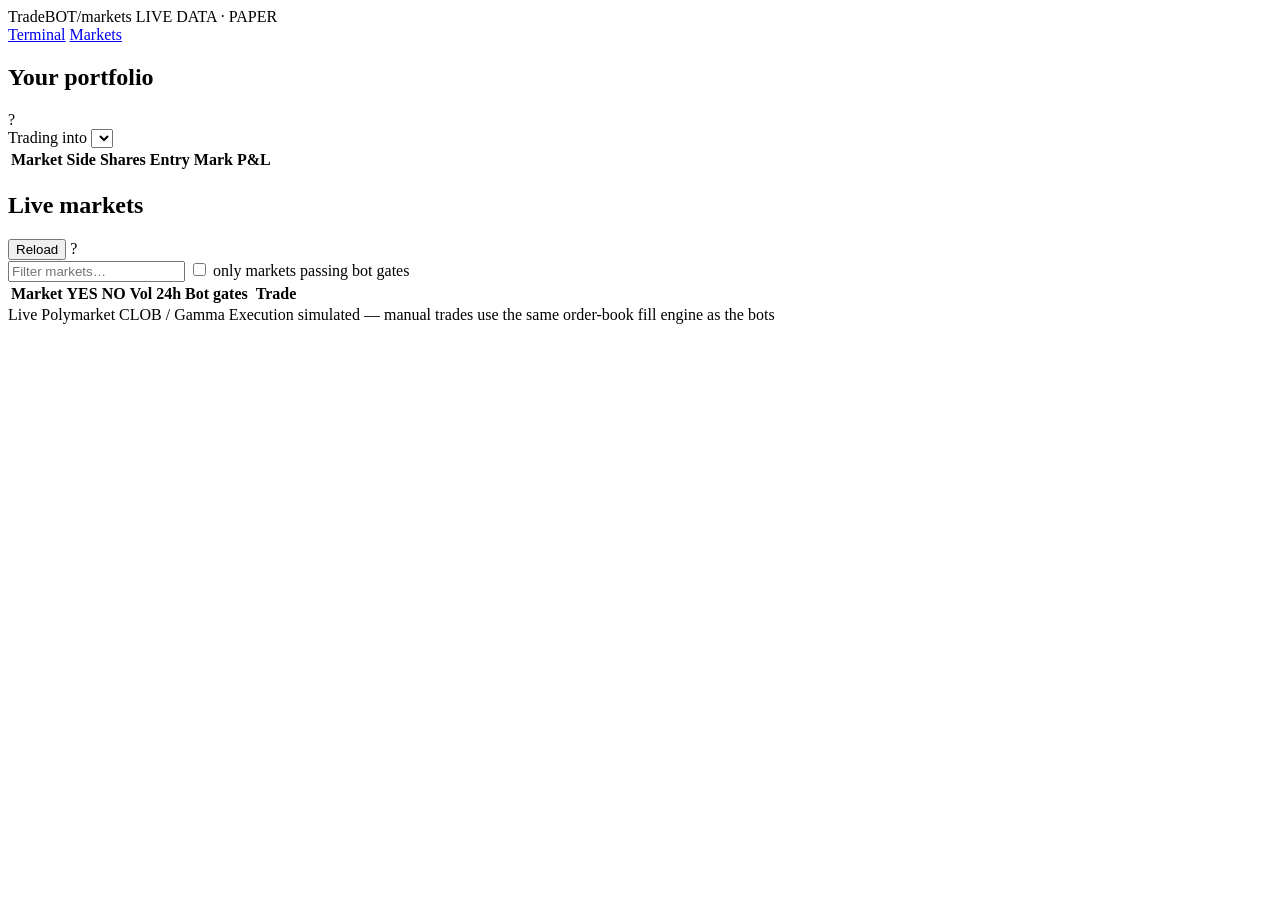
==== frontend/markets.html @ 5d8b4ebe "Add accounts, spectator mode, and manual trading Accounts (stdlib only, no new deps): - users + sess" ====
<!DOCTYPE html>
<html lang="en">
<head>
<meta charset="utf-8" />
<meta name="viewport" content="width=device-width, initial-scale=1" />
<title>Markets — TradeBOT</title>
<link rel="stylesheet" href="/styles.css" />
<script>
  (function () {
    try {
      var saved = localStorage.getItem("tradebot-theme");
      var theme = saved ||
        (window.matchMedia && window.matchMedia("(prefers-color-scheme: light)").matches
          ? "light" : "dark");
      if (theme === "light") document.documentElement.setAttribute("data-theme", "light");
    } catch (e) {}
  })();
</script>
</head>
<body>

<!-- TOP BAR -->
<header class="topbar">
  <div class="brand">
    <span class="mark" aria-hidden="true"></span>
    <span class="brand-name">TradeBOT<span class="brand-dim">/markets</span></span>
    <span class="live-tag" title="All market data is live from Polymarket. All execution is simulated — no real funds.">
      <i class="dot-live"></i>LIVE DATA · PAPER
    </span>
    <nav class="page-nav" aria-label="Pages">
      <a href="/" class="page-link">Terminal</a>
      <a href="/markets" class="page-link active">Markets</a>
    </nav>
  </div>
  <div class="topbar-right">
    <span id="authWidget" class="auth-widget"></span>
  </div>
</header>

<main class="grid" style="grid-template-columns:1fr">
  <div class="col-main">

    <!-- YOUR PORTFOLIO + OPEN POSITIONS (only meaningful when signed in,
         but rendered for everyone — spectators see the locked state) -->
    <section class="panel">
      <div class="panel-head">
        <h2 id="mineTitle">Your portfolio</h2>
        <div class="panel-tools">
          <span id="mineSummary" class="panel-sub"></span>
          <span class="help" title="Manual trades land here: your own paper portfolio, completely separate from the bots. Same fill engine — every order walks the real Polymarket order book.">?</span>
        </div>
      </div>
      <div id="targetRow" class="markets-toolbar hidden">
        <label for="targetSelect">Trading into</label>
        <select id="targetSelect" class="btn"></select>
      </div>
      <div class="table-wrap">
        <table id="minePosTable">
          <thead><tr>
            <th>Market</th><th>Side</th><th class="num">Shares</th>
            <th class="num">Entry</th><th class="num">Mark</th>
            <th class="num">P&L</th><th></th>
          </tr></thead>
          <tbody></tbody>
        </table>
      </div>
    </section>

    <!-- LIVE MARKETS -->
    <section class="panel">
      <div class="panel-head">
        <h2>Live markets</h2>
        <div class="panel-tools">
          <span id="marketsCount" class="panel-sub"></span>
          <button id="btnReloadMarkets" class="btn btn-mini">Reload</button>
          <span class="help" title="The same live scan the bots trade from: top Polymarket markets by 24h volume, unfiltered. ✓gates = would pass the bots' baseline volume + price-band gates (book depth/spread checked on demand via the book button). You can trade markets the bots skip.">?</span>
        </div>
      </div>
      <div class="markets-toolbar">
        <input id="marketSearch" type="search" placeholder="Filter markets…" />
        <label><input type="checkbox" id="onlyGates" /> only markets passing bot gates</label>
      </div>
      <div class="table-wrap" style="max-height:600px">
        <table id="marketsTable">
          <thead><tr>
            <th>Market</th><th class="num">YES</th><th class="num">NO</th>
            <th class="num">Vol 24h</th><th>Bot gates</th><th></th>
            <th class="num">Trade</th>
          </tr></thead>
          <tbody></tbody>
        </table>
      </div>
      <div id="marketsStatus" class="markets-status"></div>
    </section>
  </div>
</main>

<footer class="footer">
  <span>Live Polymarket CLOB / Gamma</span>
  <span class="foot-sep"></span>
  <span>Execution simulated — manual trades use the same order-book fill engine as the bots</span>
</footer>

<script src="/auth-ui.js"></script>
<script src="/markets.js"></script>
</body>
</html>
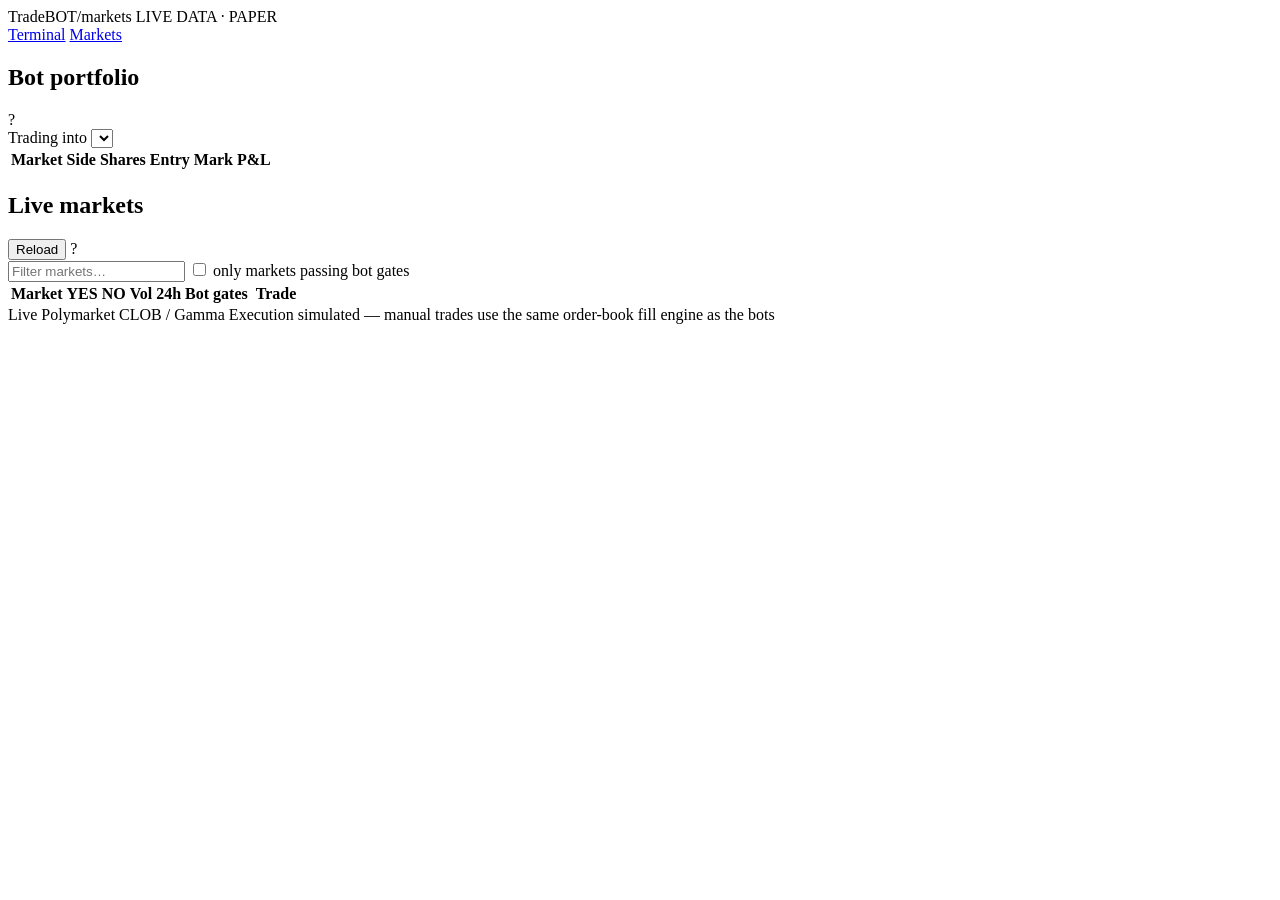
==== commit 019a2328: "Redesign accounts: every user owns their own set of the four bots There are only four bot identities" ====
--- a/frontend/markets.html
+++ b/frontend/markets.html
@@ -40,14 +40,14 @@
 <main class="grid" style="grid-template-columns:1fr">
   <div class="col-main">
 
-    <!-- YOUR PORTFOLIO + OPEN POSITIONS (only meaningful when signed in,
-         but rendered for everyone — spectators see the locked state) -->
+    <!-- TARGET BOT + ITS OPEN POSITIONS (manual trades land in one of YOUR
+         bots' portfolios; spectators see the locked state) -->
     <section class="panel">
       <div class="panel-head">
-        <h2 id="mineTitle">Your portfolio</h2>
+        <h2 id="mineTitle">Bot portfolio</h2>
         <div class="panel-tools">
           <span id="mineSummary" class="panel-sub"></span>
-          <span class="help" title="Manual trades land here: your own paper portfolio, completely separate from the bots. Same fill engine — every order walks the real Polymarket order book.">?</span>
+          <span class="help" title="Manual trades land in the selected bot's portfolio, alongside its own automatic trades (tagged ✋manual in history). Same fill engine — every order walks the real Polymarket order book.">?</span>
         </div>
       </div>
       <div id="targetRow" class="markets-toolbar hidden">
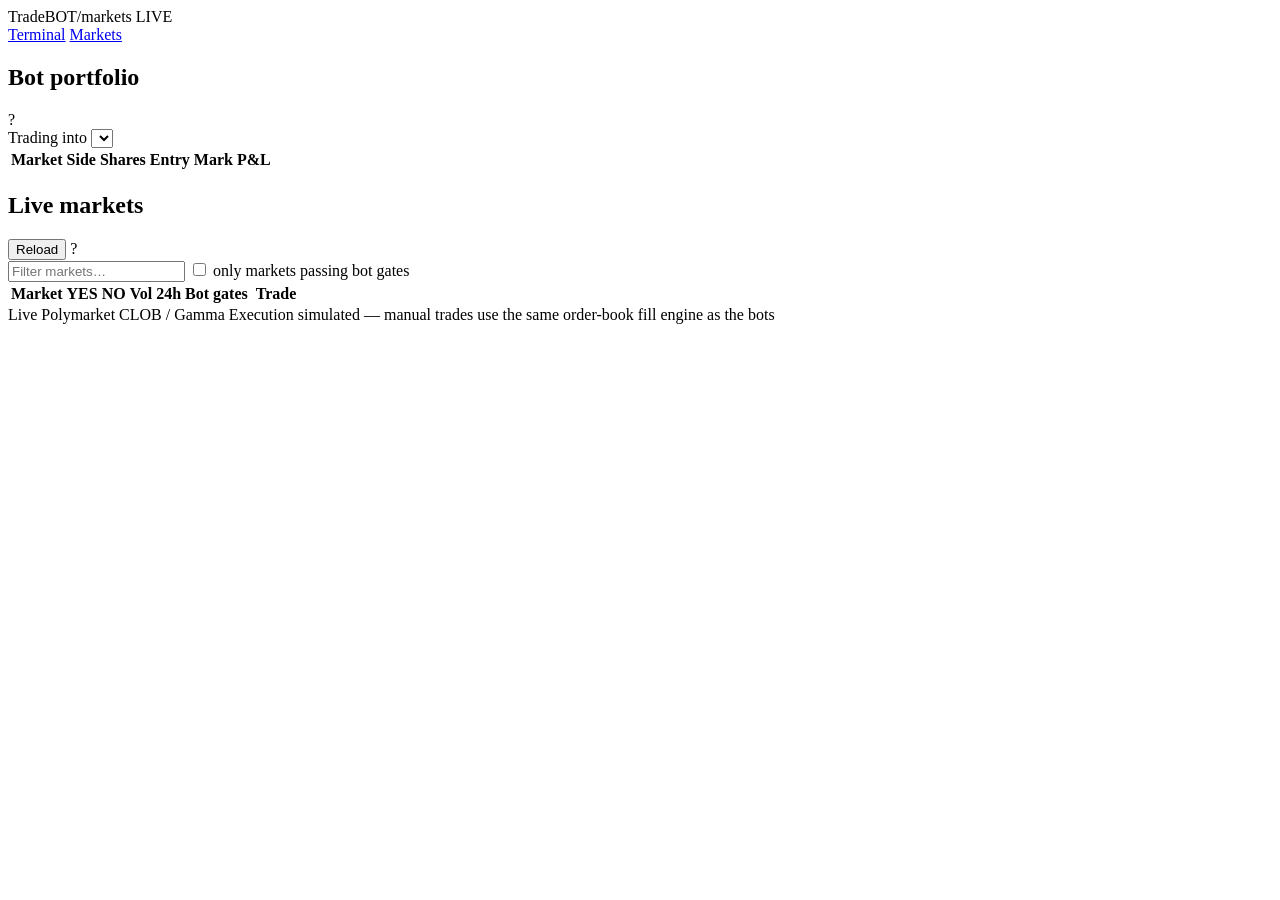
==== commit edbaee3c: "Fix topbar overlap with a two-row layout; retire orphaned house bots The single-row topbar could not" ====
--- a/frontend/markets.html
+++ b/frontend/markets.html
@@ -21,19 +21,21 @@
 
 <!-- TOP BAR -->
 <header class="topbar">
-  <div class="brand">
-    <span class="mark" aria-hidden="true"></span>
-    <span class="brand-name">TradeBOT<span class="brand-dim">/markets</span></span>
-    <span class="live-tag" title="All market data is live from Polymarket. All execution is simulated — no real funds.">
-      <i class="dot-live"></i>LIVE DATA · PAPER
-    </span>
+  <div class="tb-row tb-row1">
+    <div class="brand">
+      <span class="mark" aria-hidden="true"></span>
+      <span class="brand-name">TradeBOT<span class="brand-dim">/markets</span></span>
+      <span class="live-tag" title="Market data is live from Polymarket. Execution is simulated — paper money only, never real funds.">
+        <i class="dot-live"></i>LIVE
+      </span>
+    </div>
     <nav class="page-nav" aria-label="Pages">
       <a href="/" class="page-link">Terminal</a>
       <a href="/markets" class="page-link active">Markets</a>
     </nav>
-  </div>
-  <div class="topbar-right">
-    <span id="authWidget" class="auth-widget"></span>
+    <div class="tb-right">
+      <span id="authWidget" class="auth-widget"></span>
+    </div>
   </div>
 </header>
 
